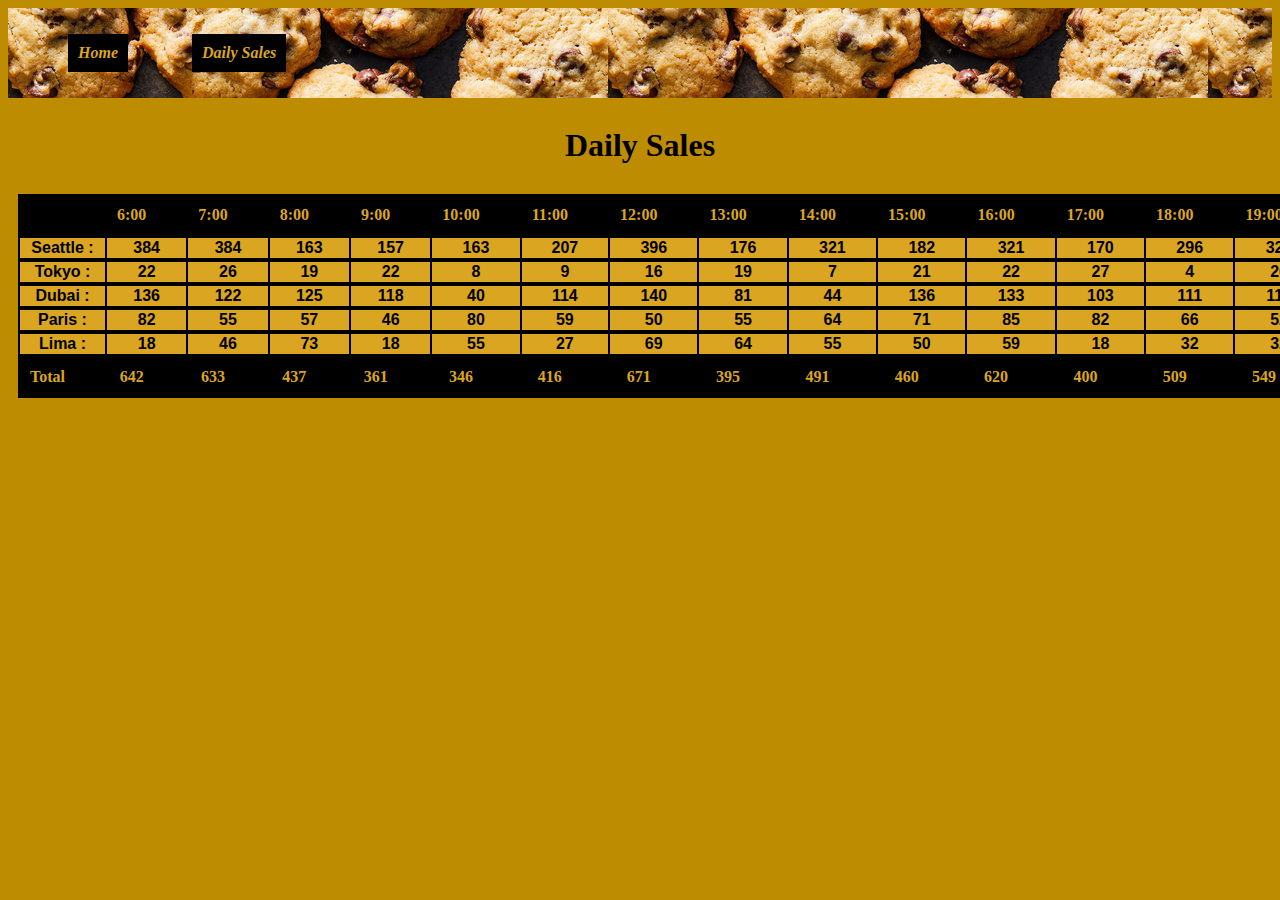
==== sales.html @ 56795966 "done requirements of class-07" ====
<!DOCTYPE html>
<html lang="en">
<head>
    <meta charset="UTF-8">
    <meta http-equiv="X-UA-Compatible" content="IE=edge">
    <meta name="viewport" content="width=device-width, initial-scale=1.0">
    <title>Daily Sales</title>
    <link rel="stylesheet" href="./css/style.css">
</head>
<body>
    <header> 
        <nav> <ul>
            <li id="li"><a href="./index.html"> Home</a></li>
            <li id="li"><a href="./sales.html"> Daily Sales</a></li>
    </ul></nav>
        
    </header>

    <main id="sales">
        <h1>Daily Sales</h1>
<div id="table"> </div>
        
    </main>
    
    <footer></footer>
    <script src="./js/app.js"></script>
</body>
</html>
---- css/style.css ----
body{
   background-color: rgb(190, 140, 0);

}
a{
    
    color: goldenrod;
    text-decoration: none;
}
a:visited {
    color: goldenrod;
}
li{
    margin-left: 100px;
    font-family: 'Segoe UI', Tahoma, Geneva, Verdana, sans-serif;
}
#li{
    font-family: Georgia, 'Times New Roman', Times, serif;
    font-style: italic;
    font-weight: bolder;
    display: inline-block;
    padding: 10px;
    background-color: black;
    margin-left: 10px;
    margin-right: 50px;
}
header{
    background-image: url(../img/cookies.jpg);
    padding: 10px;
}  

footer{
    background-image: url(../img/cookies.jpg);
}
h1{
    text-align: center;
    text-shadow: 3px;
    font-family: Georgia, 'Times New Roman', Times, serif;
    padding: 8px;
}
h2,h3{
    margin-left: 100px;
}
#img1{
    display: block;
    margin: 0px auto;
    padding: 10px;
    margin-bottom: 100px;
}
.img2{
display: inline;
width: 530px;
height: 200px;
}
#col{
    color: goldenrod;
    background-color: black;
}
th{
    padding: 10px;
    padding-right: 40px;
    text-align: center;
    color: goldenrod;
    
}
td{
    color: black;
    background-color: goldenrod;
    text-align: center;
    font-family: 'Segoe UI', Tahoma, Geneva, Verdana, sans-serif;
    font-weight: bolder;
}
#table{
    background-color: black;
    display:inline-block;
    margin-left: 10px;
}
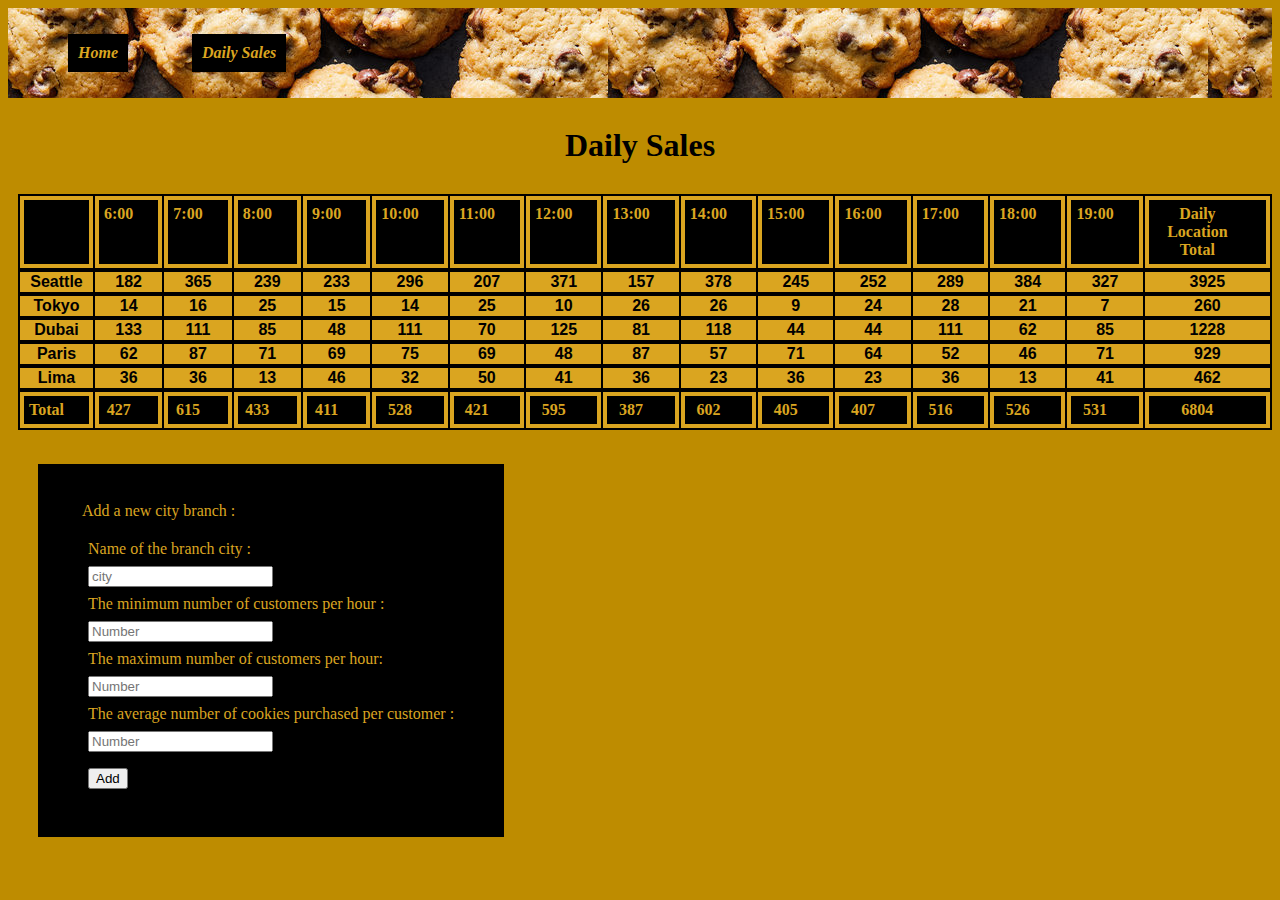
==== commit 90196a43: "class09 lab add a form" ====
--- a/sales.html
+++ b/sales.html
@@ -16,10 +16,33 @@
         
     </header>
 
-    <main id="sales">
-        <h1>Daily Sales</h1>
-<div id="table"> </div>
-        
+    <main>
+       <h1>Daily Sales</h1>
+
+   <div id="table"> </div>
+   <br />
+   <form id="newCity">
+    <br />
+         <fieldset>
+            <legend>Add a new city branch :</legend>
+               <label for="cityName">Name of the branch city : </label> <br />
+                <input type="text" name="cityName" placeholder="city" id="cityName">
+                <br />
+                <label for="minCust">The minimum number of customers per hour : </label> <br />
+                <input type="text" name="minCust" placeholder="Number" id="minCust">
+                <br />
+                <label for="maxCust">The maximum number of customers per hour: </label> <br />
+                <input type="text" name="maxCust" placeholder="Number" id="maxCust">
+                <br />
+                <label for="avgCook">The average number of cookies purchased per customer : </label> <br />
+                <input type="text" name="avgCook" placeholder="Number" id="avgCook">
+                <br />
+                <input type="submit" value="Add">
+                
+            
+         </fieldset>
+
+    </form>
     </main>
     
     <footer></footer>
--- a/css/style.css
+++ b/css/style.css
@@ -56,11 +56,11 @@
     color: goldenrod;
     background-color: black;
 }
-th{
-    padding: 10px;
-    padding-right: 40px;
+th{ padding: 5px;
+    padding-right: 25px;
     text-align: center;
     color: goldenrod;
+    border: 4px solid goldenrod;
     
 }
 td{
@@ -74,4 +74,17 @@
     background-color: black;
     display:inline-block;
     margin-left: 10px;
+}
+form{
+    margin: 30px ;
+}
+fieldset, form{
+    display: inline-block;
+    color: goldenrod;
+    background-color: black;
+    padding: 20px;
+    border: 5px;
+}
+label, input {
+    margin: 8px;
 }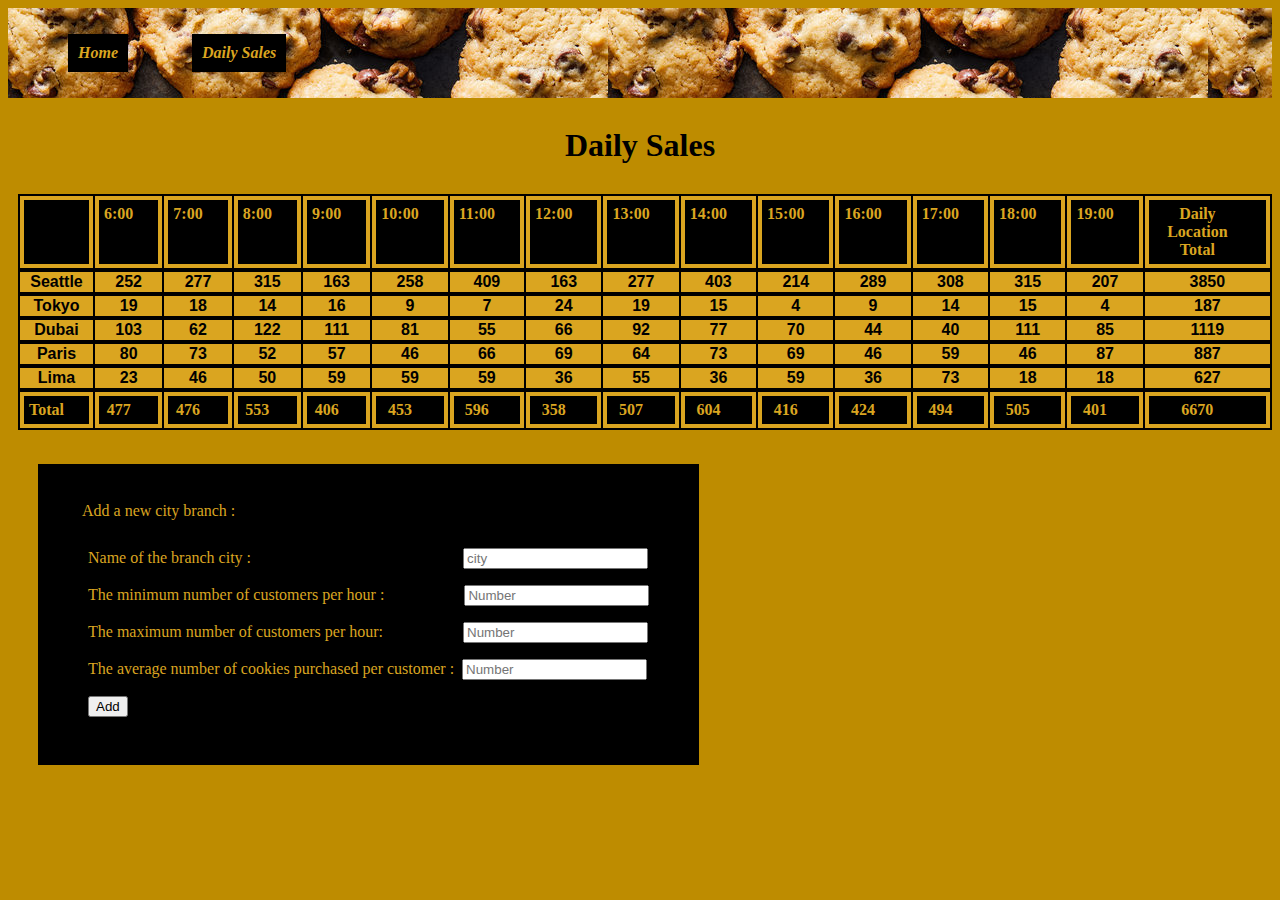
==== commit 6100f7cf: "edite some css" ====
--- a/sales.html
+++ b/sales.html
@@ -25,16 +25,16 @@
     <br />
          <fieldset>
             <legend>Add a new city branch :</legend>
-               <label for="cityName">Name of the branch city : </label> <br />
+               <label for="cityName">Name of the branch city : </label> 
                 <input type="text" name="cityName" placeholder="city" id="cityName">
                 <br />
-                <label for="minCust">The minimum number of customers per hour : </label> <br />
+                <label for="minCust">The minimum number of customers per hour : </label> 
                 <input type="text" name="minCust" placeholder="Number" id="minCust">
                 <br />
-                <label for="maxCust">The maximum number of customers per hour: </label> <br />
+                <label for="maxCust">The maximum number of customers per hour: </label> 
                 <input type="text" name="maxCust" placeholder="Number" id="maxCust">
                 <br />
-                <label for="avgCook">The average number of cookies purchased per customer : </label> <br />
+                <label for="avgCook">The average number of cookies purchased per customer : </label> 
                 <input type="text" name="avgCook" placeholder="Number" id="avgCook">
                 <br />
                 <input type="submit" value="Add">
--- a/css/style.css
+++ b/css/style.css
@@ -87,4 +87,18 @@
 }
 label, input {
     margin: 8px;
+}
+#cityName{
+    margin-left: 200px;
+}
+#minCust{
+margin-left: 68px;
+}
+#maxCust{
+    margin-left: 68px;
+
+}
+#avgCook{
+    margin-left: -4px;
+
 }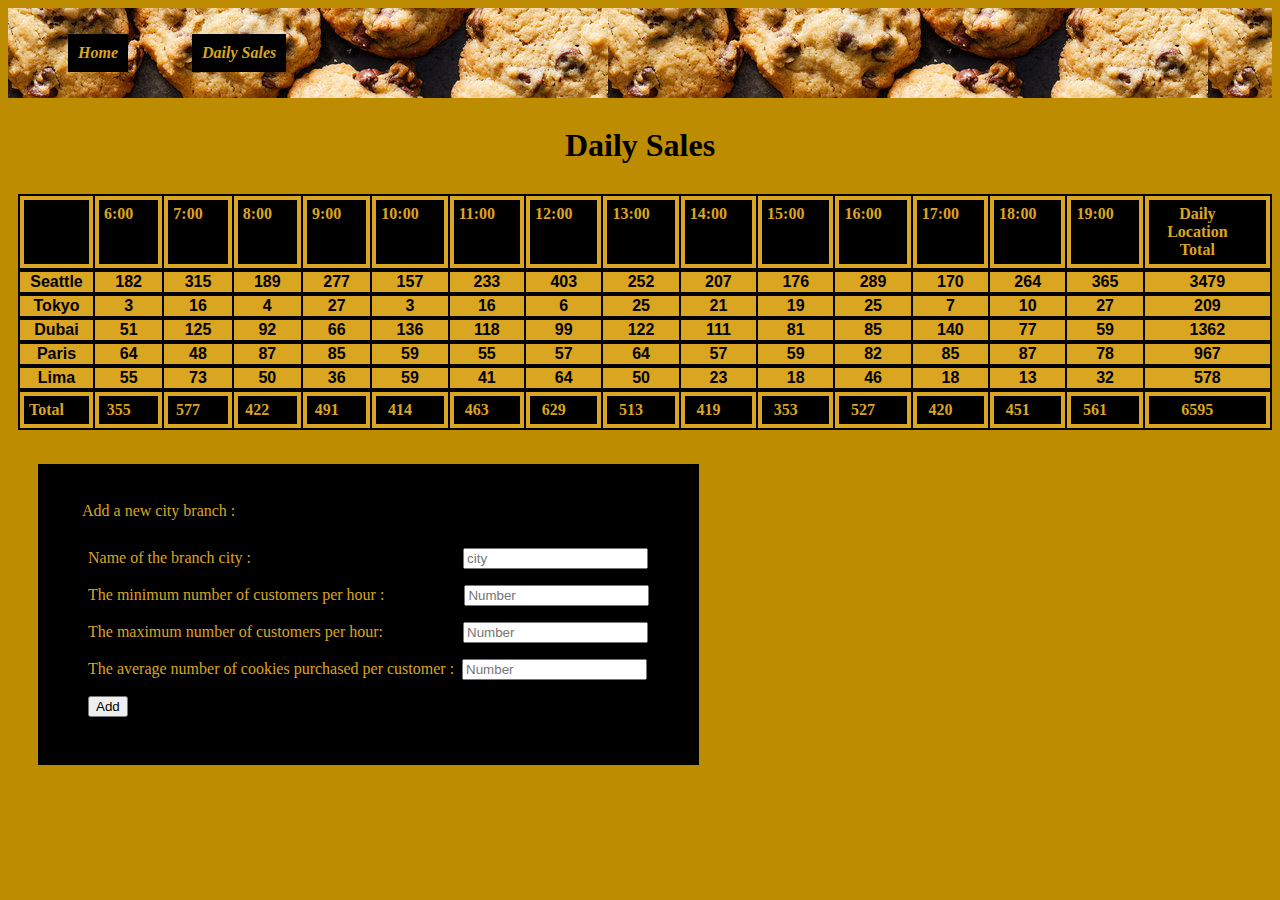
==== commit 55a19ab4: "add meta info" ====
--- a/sales.html
+++ b/sales.html
@@ -4,6 +4,8 @@
     <meta charset="UTF-8">
     <meta http-equiv="X-UA-Compatible" content="IE=edge">
     <meta name="viewport" content="width=device-width, initial-scale=1.0">
+    <meta name="Description" content="this is the offical page forSalmon cookies brand ">
+    <meta name="theme-color" content="#dea514"/>
     <title>Daily Sales</title>
     <link rel="stylesheet" href="./css/style.css">
 </head>
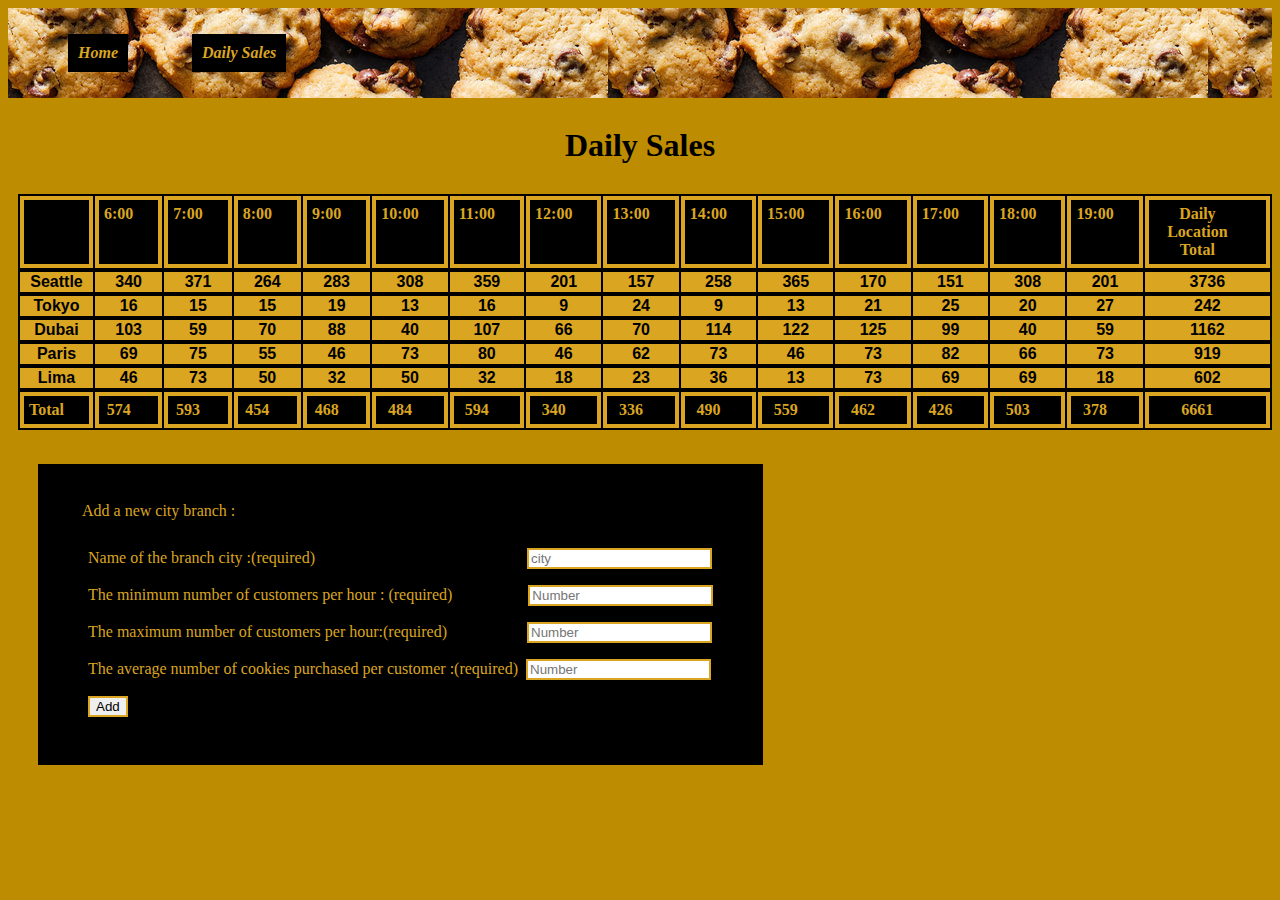
==== commit 0d574b15: "add form validation" ====
--- a/sales.html
+++ b/sales.html
@@ -4,8 +4,6 @@
     <meta charset="UTF-8">
     <meta http-equiv="X-UA-Compatible" content="IE=edge">
     <meta name="viewport" content="width=device-width, initial-scale=1.0">
-    <meta name="Description" content="this is the offical page forSalmon cookies brand ">
-    <meta name="theme-color" content="#dea514"/>
     <title>Daily Sales</title>
     <link rel="stylesheet" href="./css/style.css">
 </head>
@@ -27,17 +25,17 @@
     <br />
          <fieldset>
             <legend>Add a new city branch :</legend>
-               <label for="cityName">Name of the branch city : </label> 
-                <input type="text" name="cityName" placeholder="city" id="cityName">
+               <label for="cityName">Name of the branch city :(required) </label> 
+                <input type="text" name="cityName" placeholder="city" id="cityName" required>
                 <br />
-                <label for="minCust">The minimum number of customers per hour : </label> 
-                <input type="text" name="minCust" placeholder="Number" id="minCust">
+                <label for="minCust">The minimum number of customers per hour : (required)</label> 
+                <input type="text" name="minCust" placeholder="Number" id="minCust" required>
                 <br />
-                <label for="maxCust">The maximum number of customers per hour: </label> 
-                <input type="text" name="maxCust" placeholder="Number" id="maxCust">
+                <label for="maxCust">The maximum number of customers per hour:(required) </label> 
+                <input type="text" name="maxCust" placeholder="Number" id="maxCust" required >
                 <br />
-                <label for="avgCook">The average number of cookies purchased per customer : </label> 
-                <input type="text" name="avgCook" placeholder="Number" id="avgCook">
+                <label for="avgCook">The average number of cookies purchased per customer :(required) </label> 
+                <input type="text" name="avgCook" placeholder="Number" id="avgCook" required >
                 <br />
                 <input type="submit" value="Add">
                 
--- a/css/style.css
+++ b/css/style.css
@@ -92,7 +92,7 @@
     margin-left: 200px;
 }
 #minCust{
-margin-left: 68px;
+margin-left: 64px;
 }
 #maxCust{
     margin-left: 68px;
@@ -101,4 +101,11 @@
 #avgCook{
     margin-left: -4px;
 
-}+}
+input:invalid {
+    border: 2px solid goldenrod;
+}
+input:valid {
+    border: 2px solid goldenrod;
+  }
+  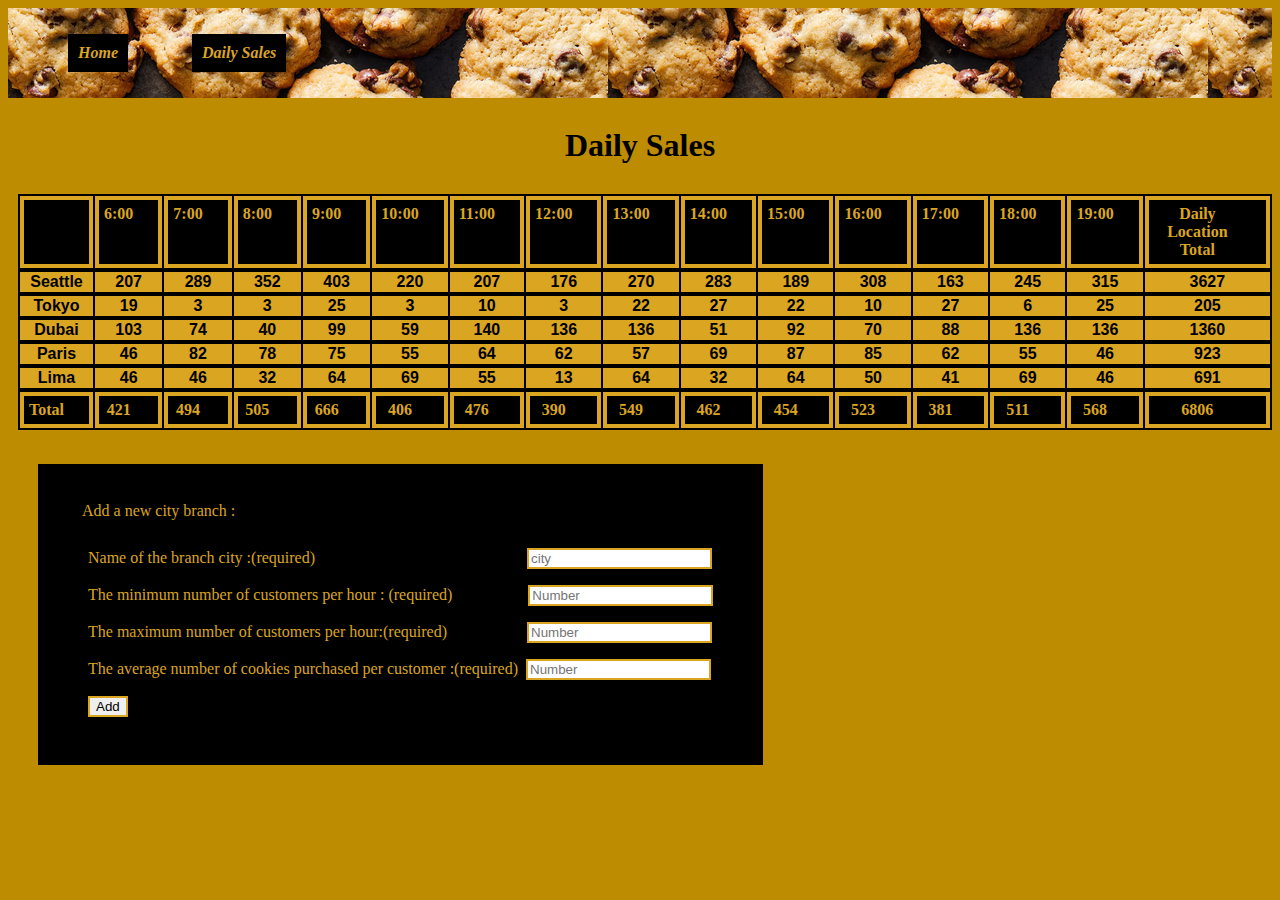
==== commit e9a74e84: "Merge pull request #10 from baselatalla/class09-formandevent" ====
--- a/sales.html
+++ b/sales.html
@@ -4,6 +4,8 @@
     <meta charset="UTF-8">
     <meta http-equiv="X-UA-Compatible" content="IE=edge">
     <meta name="viewport" content="width=device-width, initial-scale=1.0">
+    <meta name="Description" content="this is the offical page forSalmon cookies brand ">
+    <meta name="theme-color" content="#dea514"/>
     <title>Daily Sales</title>
     <link rel="stylesheet" href="./css/style.css">
 </head>
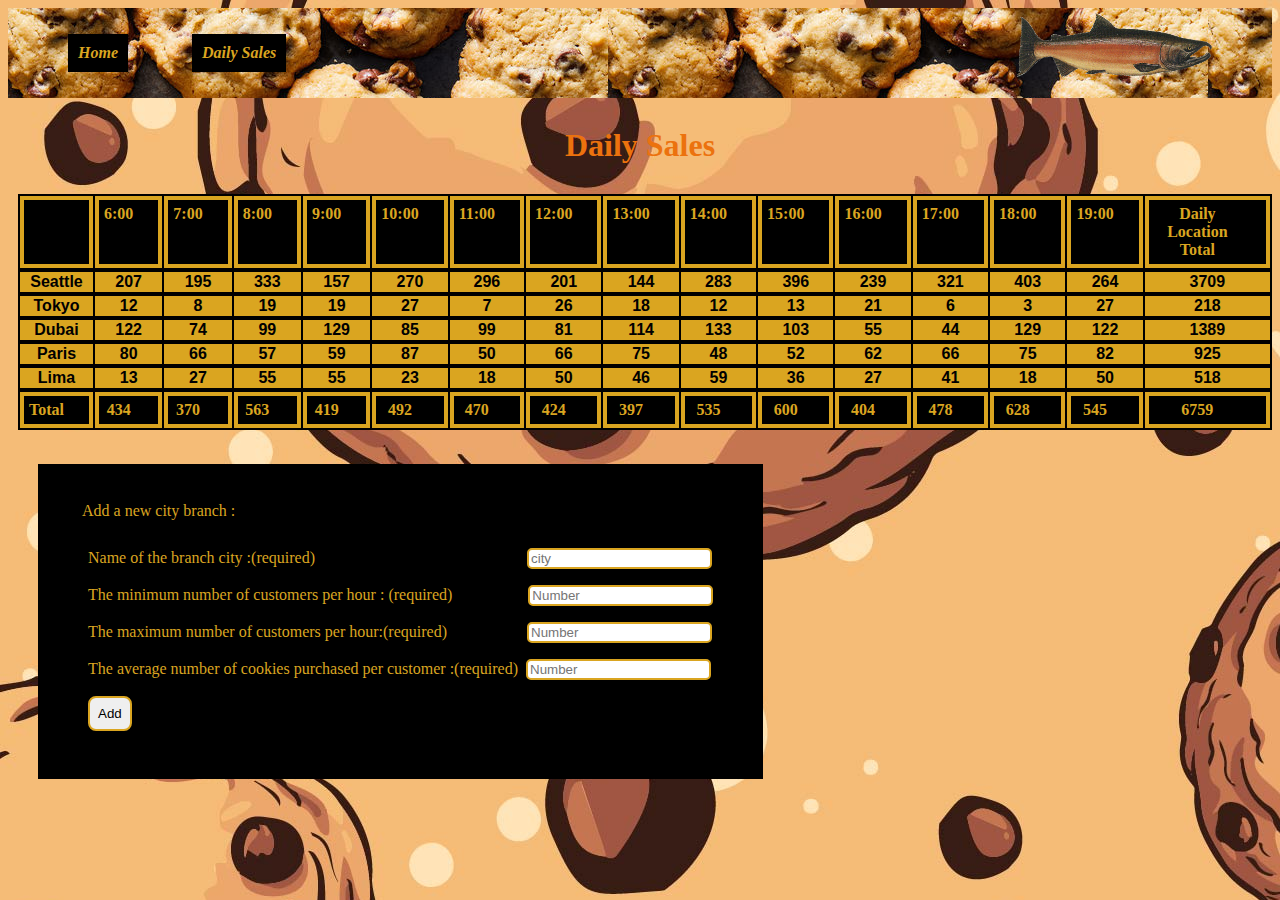
==== commit 147c0ef1: "done Lab: 08b - Work on styling the cookie stand project" ====
--- a/sales.html
+++ b/sales.html
@@ -4,18 +4,17 @@
     <meta charset="UTF-8">
     <meta http-equiv="X-UA-Compatible" content="IE=edge">
     <meta name="viewport" content="width=device-width, initial-scale=1.0">
-    <meta name="Description" content="this is the offical page forSalmon cookies brand ">
-    <meta name="theme-color" content="#dea514"/>
     <title>Daily Sales</title>
     <link rel="stylesheet" href="./css/style.css">
 </head>
 <body>
     <header> 
+       
         <nav> <ul>
             <li id="li"><a href="./index.html"> Home</a></li>
             <li id="li"><a href="./sales.html"> Daily Sales</a></li>
     </ul></nav>
-        
+    <img  id="img1" src="./img/salmon.png" alt="salmon cookies logo">
     </header>
 
     <main>
--- a/css/style.css
+++ b/css/style.css
@@ -1,5 +1,6 @@
 body{
    background-color: rgb(190, 140, 0);
+   background-image: url(../img/cookie-dough-baked-with-chocolate-flakes-repetitive-background-vector.jpg);
 
 }
 a{
@@ -10,10 +11,15 @@
 a:visited {
     color: goldenrod;
 }
-li{
+nav li{
     margin-left: 100px;
     font-family: 'Segoe UI', Tahoma, Geneva, Verdana, sans-serif;
 }
+a:hover{
+    transition-duration: 350ms;
+    color: aliceblue;
+}
+
 #li{
     font-family: Georgia, 'Times New Roman', Times, serif;
     font-style: italic;
@@ -28,24 +34,68 @@
     background-image: url(../img/cookies.jpg);
     padding: 10px;
 }  
+#bigone{
+    width: 600px;
+    margin-left: 28%;
+    margin-bottom: 5%;
+}
+#loc{
+    background-color: black;
+    color: goldenrod;
+    border: 1px solid black;
+    border-radius: 25px;
+    display: inline-block;
+    text-align: left;
+    padding: 5px;
+    margin-left: 38%;
+    margin-top: 40px;
+    margin-bottom: 40px;
+}
+div li{
+    padding: 5px;
+}
+main h1{
+    text-align: center;
+    font-family: 'Pacifico', cursive;
+    padding: 8px;
+   font-size: xx-large;
+   font-weight: bolder;
+   color:rgb(236, 114, 14);
+}
+.fam {
+    font-family:'Pacifico', cursive;
+    color: rgb(236, 114, 14);
+    font-weight: bold;
+    text-align:center ;
+    font-size: xx-large;
+    display: inline-block;
+    margin-left: 30px;
+}
+.famm{
+    margin-left: 20%;
+}
+#tshirt{
+    margin-left: 39%;
+}
+#sales{
+    background-color: crimson   ;
+}
+#sales p {
+margin-left: 25%;
+align-items: center;
+font-family: cursive;
+font-size: xx-large;
 
-footer{
-    background-image: url(../img/cookies.jpg);
 }
-h1{
-    text-align: center;
-    text-shadow: 3px;
-    font-family: Georgia, 'Times New Roman', Times, serif;
-    padding: 8px;
-}
-h2,h3{
-    margin-left: 100px;
+#lastone{
+    margin-left: 32%;
 }
 #img1{
-    display: block;
-    margin: 0px auto;
-    padding: 10px;
-    margin-bottom: 100px;
+   width: 195px;
+   height: 65px;
+   float: right;
+   margin-right:50px; 
+   margin-top: -75px;
 }
 .img2{
 display: inline;
@@ -54,6 +104,8 @@
 }
 #col{
     color: goldenrod;
+    display: inline-block;
+    align-items:center;
     background-color: black;
 }
 th{ padding: 5px;
@@ -103,9 +155,18 @@
 
 }
 input:invalid {
-    border: 2px solid goldenrod;
+   border: 2px solid goldenrod;
+   border-radius: 5px;
 }
 input:valid {
     border: 2px solid goldenrod;
+    padding: 8px;
+    border-radius: 8px;
   }
-  +  footer{
+    background-image: url(../img/cookies.jpg);
+    
+}
+footer li {
+    margin-bottom: 10px;
+}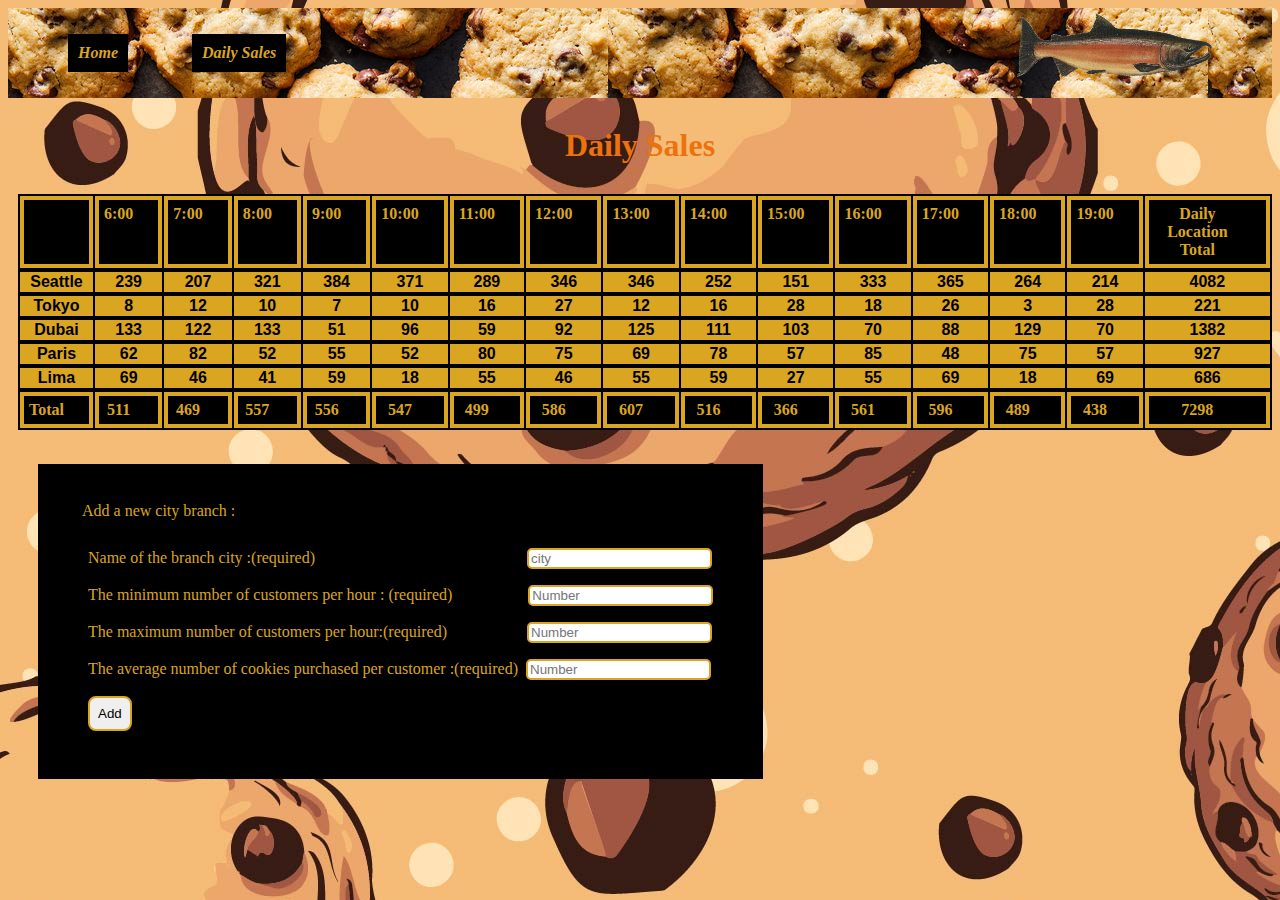
==== commit 14a66387: "Merge pull request #12 from baselatalla/lab08b" ====
--- a/sales.html
+++ b/sales.html
@@ -4,6 +4,8 @@
     <meta charset="UTF-8">
     <meta http-equiv="X-UA-Compatible" content="IE=edge">
     <meta name="viewport" content="width=device-width, initial-scale=1.0">
+    <meta name="Description" content="this is the offical page forSalmon cookies brand ">
+    <meta name="theme-color" content="#dea514"/>
     <title>Daily Sales</title>
     <link rel="stylesheet" href="./css/style.css">
 </head>
